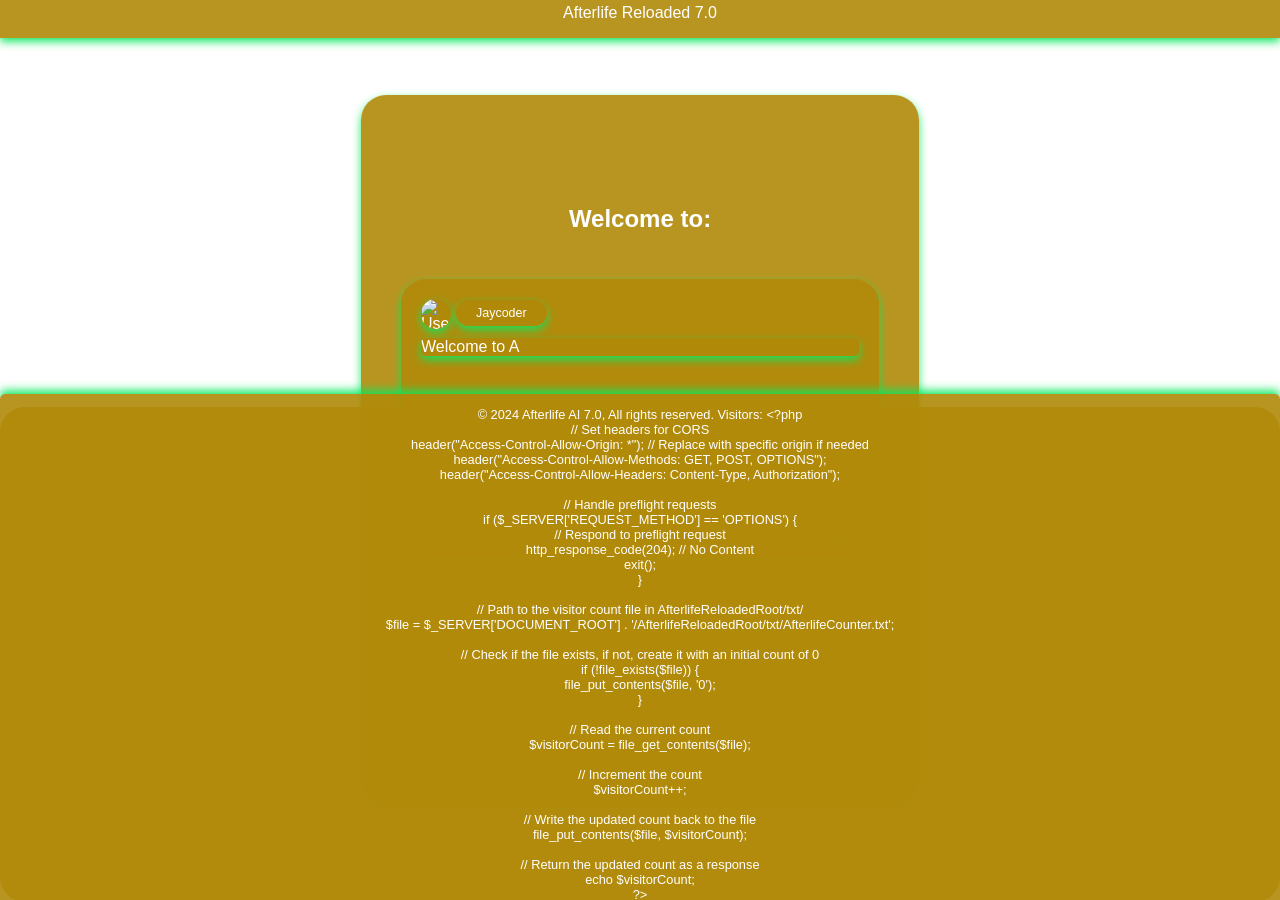
==== index.html @ 5019d1d9 "Rename Index.html to index.html" ====
<!DOCTYPE html>
<html lang="en">
<head>
    <meta charset="UTF-8">
    <meta name="viewport" content="width=device-width, initial-scale=0.53">
    <title>Afterlife Reloaded 7.0</title>
    <!-- Css Themes -->
    <link rel="stylesheet" href="AfterlifeReloadedRoot/css/AfterlifeReloadedLogin.css">
    <link rel="stylesheet" href="AfterlifeReloadedRoot/css/AfterlifeReloadedOtherDesigns.css">    
    <link rel="stylesheet" href="AfterlifeReloadedRoot/css/AfterlifeReloadedLoginRGB.css">
	<!-- Js Scripts-->
    <script src="AfterlifeReloadedRoot/js/AfterlifeStopDebugging.js" defer></script>
    <script src="AfterlifeReloadedRoot/js/AfterlifeListeners.js" defer></script>
    <script src="AfterlifeReloadedRoot/js/AfterlifeTestlogin.js" defer></script>
    <script src="AfterlifeReloadedRoot/js/AfterlifeTitleTyping.js" defer></script>
    <script src="AfterlifeReloadedRoot/js/AfterlifeJavaResponseVC.js" defer></script> 
    <script src="AfterlifeReloadedRoot/js/AfterlifeReloadedRandomBG.js" defer></script> 
    <script src="AfterlifeReloadedRoot/js/AfterlifeReloadedCTD.js" defer></script>
    <script src="AfterlifeReloadedRoot/js/AfterlifeReloadedRD.js" defer></script>
    <script src="AfterlifeReloadedRoot/js/AfterlifeReloadedTMFTD.js" defer></script>
    <script src="AfterlifeReloadedRoot/js/AfterlifeReloadedHudBGColor.js" defer></script>   
	<script src="AfterlifeReloadedRoot/js/AfterlifeReloadedRGBSelector.js" defer></script>
</head>
<body>
<div id="TopBar" class="TopBar">
    <p>Afterlife Reloaded 7.0</p>
</div>

<form id="test-login-form">
    <h1 id="title-text" style="margin-top: 70px;min-height: 1em;display: inline-block;">Welcome to Afterlife Reloaded 7.0</h1>
    <hr>
    <div id="info-panel" class="info-panel">
        <img src="https://www.afterlifereloaded.com/AfterlifeReloadedRoot/Images/Jaycoder.png" alt="User Image" id="user-image">
        <p id="AIName">Jaycoder</p>    
        <p id="message-text">Welcome to Afterlife Reloaded,<br>This is an AI, that can program, generate user responses</p>
        <button id="openColorPicker"></button>
        <div id="rgbaPicker">
            <input type="range" id="r" min="0" max="255" class="slider red"><br>
            <input type="range" id="g" min="0" max="255" class="slider green"><br>
            <input type="range" id="b" min="0" max="255" class="slider blue"><br>
            <input type="range" id="a" min="0" max="1" step="0.01" class="slider alpha"><br>
        </div>       
        <p id="date-time"></p>
    </div>
    <hr>
    <input type="text" id="test-username" required placeholder="... AfterlifeUser">
    <input type="password" id="test-password" required placeholder="•••••••••••••••••••••••••••">
    <button id="login-test-button">Login</button>
	<!-- OTP Input Field -->
	<!-- QR Code Container -->
	<div id="qr-code-container">
		<img id="qr-code-img" src="" alt="QR Code" style="max-width: 150px; max-height: 150px; display: none;" />
	</div>
    <hr>
    <div id="countdown" style="margin-top: 20px; font-size: 1.5rem; text-align: center;"></div>
</form>
<footer id="footerHud">
    <div id="footerText" class="footer-text">
        <p>&copy; 2024 <a href="https://afterlifereloaded.com/AfterlifeAbout.html" target="_blank" rel="noopener noreferrer" class="glow">Afterlife AI 7.0</a>, All rights reserved. Visitors: <span id="visit-counter">0</span></p>
    </div>
</footer>
</body>
</html>
---- AfterlifeReloadedRoot/css/AfterlifeReloadedLogin.css ----
body {
background-image: url('https://afterlifereloaded.com/AfterlifeReloadedRoot/Images/d4GU8hB.gif');
    background-size: cover;
    background-position: center;
    color: white;
    font-family: Arial, sans-serif;
    display: flex;
    flex-direction: column;
    justify-content: center;
    align-items: center;
    height: 100vh;
    margin: 0;
    text-align: center;
}

h1 {
    font-size: 1.5rem;
    margin-bottom: 20px;
    white-space: nowrap;
    /*overflow: hidden;*/
    /*border-right: 3px solid;*/
    width: fit-content;
    height: 3.5rem;
    /*animation: blink-caret 0.25s step-end infinite;*/
	min-height: 1em; /* Ensures space remains even when empty */
    display: inline-block; /* Helps maintain width */
}

@keyframes blink-caret {
    from { border-color: rgba(255, 255, 255, 0.75); }
    to { border-color: transparent; }
}

form {
    display: flex;
    flex-direction: column;
    align-items: center;
    gap: 15px;
    
    background-color: rgba(80, 120, 250, 0.9);
    backdrop-filter: blur(10px);

    padding: 40px; /* Unified padding */
	paddingTop: 40px;  // More space inside
    paddingBottom: 40px;  
    border-radius: 10px;
    box-shadow: 0 0 10px rgba(255, 255, 255, 0.8);

    position: relative;
    margin: 200px auto; /* Adds scrolling space above and below */
    text-align: center;

    height: auto;
    width: fit-content;
    max-width: 700px;
    min-height: 70%;
    overflow-y: auto; /* Allow scrolling within form if needed */
}

/* Media query for smaller screens */
@media (max-width: 600px) {
    #test-login-form {
        width: 95%;
        padding: 15px;
        margin: 100px auto; /* Adjust spacing for small screens */
    }
}

#test-username, #test-password {
    background-color: rgba(80, 120, 250, 0.9); /* Set the background color here */
    border: none;
    border-radius: 25px;
    width: 300px;
    color: white;
    font-size: 1.2rem;
    outline: none;
    box-shadow: 0 0 10px rgba(255, 255, 255, 0.8);
    padding: 10px;
}

#test-username:hover, #test-password:hover {
   background-color: rgba(5, 5, 5, 0.7); /* Makes placeholder text visible */
   color: white;   
}

#test-username::placeholder, #test-password::placeholder {
    color: rgba(255, 255, 255, 0.7); /* Makes placeholder text visible */
}

button {
    background-color: rgba(80, 120, 250, 0.9);
    color: white;
    border: none;
    padding: 10px 20px;
    font-size: 1.2rem;
    cursor: pointer;
    border-radius: 25px;
    transition: background-color 0.3s ease, box-shadow 0.3s ease;
    box-shadow: 0 0 5px rgba(255, 255, 255, 0.7), 0 0 15px rgba(255, 255, 255, 0.5);
}

button:hover {
    background-color: rgba(5, 5, 5, 0.5);
}

footer {
    position: absolute;
    bottom: 10px;
    font-size: 0.8rem;
    color: rgba(255, 255, 255, 0.7);
}
.footer-text a {
    color: #ffffff; /* Text color */
    text-decoration: none; /* Remove underline */
    transition: ease; /* Smooth transition */
    position: relative; /* Required for pseudo-element positioning */
}

.footer-text a.glow::after {
    content: '';
    position: absolute;
    top: 0;
    left: 0;
    right: 0;
    bottom: 0;
    background: rgba(255, 255, 0, 0.5); /* Glow color */
    filter: blur(10px); /* Blur effect */
    opacity: 0; /* Start with invisible glow */
    transition: opacity 0.3s; /* Smooth transition */
    z-index: -1; /* Place it behind the text */
}

.footer-text a.glow:hover::after {
    opacity: 1; /* Show glow on hover */
}
---- AfterlifeReloadedRoot/css/AfterlifeReloadedOtherDesigns.css ----
body {
    scrollbar-width: thin; /* for Firefox */
    scrollbar-color: transparent transparent; /* for Firefox */
}

/* Hide scrollbars but keep them functional */
::-webkit-scrollbar {
    width: 0px; /* Width of the scrollbar */
    height: 0px; /* Height of the scrollbar */
}
.TopBar {
    background-color: rgba(80, 120, 250, 0.9);
    position: fixed; /* Fixed position */
    top: -21px; /* Adjust if needed */
    width: 100%; /* Full width */
    z-index: 1000; /* Ensure it stays above other content */
    color: white; /* Optional: text color */
    text-align: center; /* Optional: center the text */
    box-shadow: 0 0 6px rgba(255, 255, 255, 0.8);
    padding-top: 0px; /* Adjust padding if needed */
    padding-bottom: 0px;
    font-size: 1.0em;
}

/* Target child <p> elements inside .TopBar */
.TopBar p {
    margin-top: 25px; /* Move the <p> elements down by 20px */
}
footer {
    background-color: rgba(80, 120, 250, 0.9);
    color: white;
    text-align: center;
    position: fixed; /* Fixed position */
    width: 100%;
    box-shadow: 0 -4px 6px rgba(255, 255, 255, 0.5);
    bottom: -39px;
} 
.footer-text p {
    margin-bottom: 37px;
}
hr {
    width: 100%; /* Adjust width to fit content or a percentage of its parent */
    border: none;
    height: 1px;
    background-color: rgba(255, 255, 255, 0.2);
    margin: auto; /* Center the hr */
}
.info-panel {
    background-color: rgba(80, 120, 250, 0.9); /* Set background color */
    padding: 20px; /* Add padding inside the panel */
    border-radius: 10px; /* Rounded corners */
    box-shadow: 0 4px 10px rgba(0, 0, 0, 0.3); /* Shadow for the panel */
    text-align: left; /* Center the content */
    max-width: 450px; /* Adjust width */
    box-shadow: 0 0px 6px rgba(255, 255, 255, 0.5);
}    
#user-image {
    width: 30px;
    height: 30px;
    border-radius: 50%; /* Makes the image round */
    display: block;
    margin-bottom: 15px; /* Add some space below the image */
    margin-right: 408px;
    box-shadow: 0 0 6px rgba(255, 255, 255, 0.5);        
}

/* Style for the <p> element */
#message-text {
    font-size: 1.0rem; /* Adjust font size */
    color: #ffffff; /* Text color */
    font-family: 'Arial', sans-serif; /* Change font style */
    white-space: nowrap; /* Prevent text from wrapping */
    overflow: hidden; /* Hide overflow text */
    width: 100%; /* Full width */
    display: inline-block; /* To keep it inline */
    
    /* Positioning adjustments */
    position: relative; /* Make this element movable using top/left/right/bottom */
    top: -80px; /* Move the element 100px upwards */
}   
#AIName {
    background-color: rgba(80, 120, 250, 0.9);
    border-radius: 25px; /* Rounded corners */
    font-size: 0.78rem; /* Adjust font size */
    text-align: center; /* Center the text */
    color: #ffffff; /* Text color */
    margin-bottom: 20px; /* Space below the text */
    padding: 6px 20px; /* Padding to create a box-like appearance */
    font-family: 'Arial', sans-serif; /* Optional: change font style */
    display: inline-block; /* Make the element take up only as much width as needed */
    box-shadow: 0 0px 6px rgba(255, 255, 255, 0.5); /* Optional: add a shadow for more emphasis */
    
    /* Positioning adjustments */
    position: relative; /* Make this element movable using top/left/right/bottom */
    top: -56px; /* Move the element 100px upwards */
    left: 35px; /* Adjust left/right positioning as needed (e.g., keep it centered) */
}

#date-time {
    font-size: 0.8rem; /* Adjust font size */
    text-align: left; /* Center the text */
    color: #ffffff; /* Optional: text color */
    font-family: 'Arial', sans-serif; /* Optional: change font style */
}
---- AfterlifeReloadedRoot/css/AfterlifeReloadedLoginRGB.css ----
#rgbaPicker {
    display: none;
    padding: 5px;
    background-color: '${baseColor}'
    border: none;
    width: 180px;
    margin-top: 5px;
    border-radius: 5px;
    box-shadow: 0px 4px 8px rgba(0, 0, 0, 0.6);
    position: relative;
    left: 250px;
    bottom: -40px;            
}

.slider {
    width: 100%;
    margin: 2px 0;
    height: 20px;
    cursor: pointer;
    border-radius: 50px;
    appearance: none;
    border: none;
    outline: none;
    box-shadow: 0px 4px 8px rgba(0, 0, 0, 0.6);            
}

.slider.red { background: linear-gradient(to right, #000, #f00); }
.slider.green { background: linear-gradient(to right, #000, #0f0); }
.slider.blue { background: linear-gradient(to right, #000, #00f); }
.slider.alpha { background: linear-gradient(to right, rgba(0, 0, 0, 0), rgba(0, 0, 0, 1)); }

#openColorPicker {
    width: 40px; /* Increased width */
    height: 40px; /* Increased height */
    border: none;
    border-radius: 50px; /* Ensures circular shape */
    cursor: pointer;
    box-shadow: 0px 4px 8px rgba(0, 0, 0, 0.9);
    position: relative;
    left: 400px;
    bottom: -40px;
}

#openColorPicker:hover {
    filter: brightness(0.9);
}
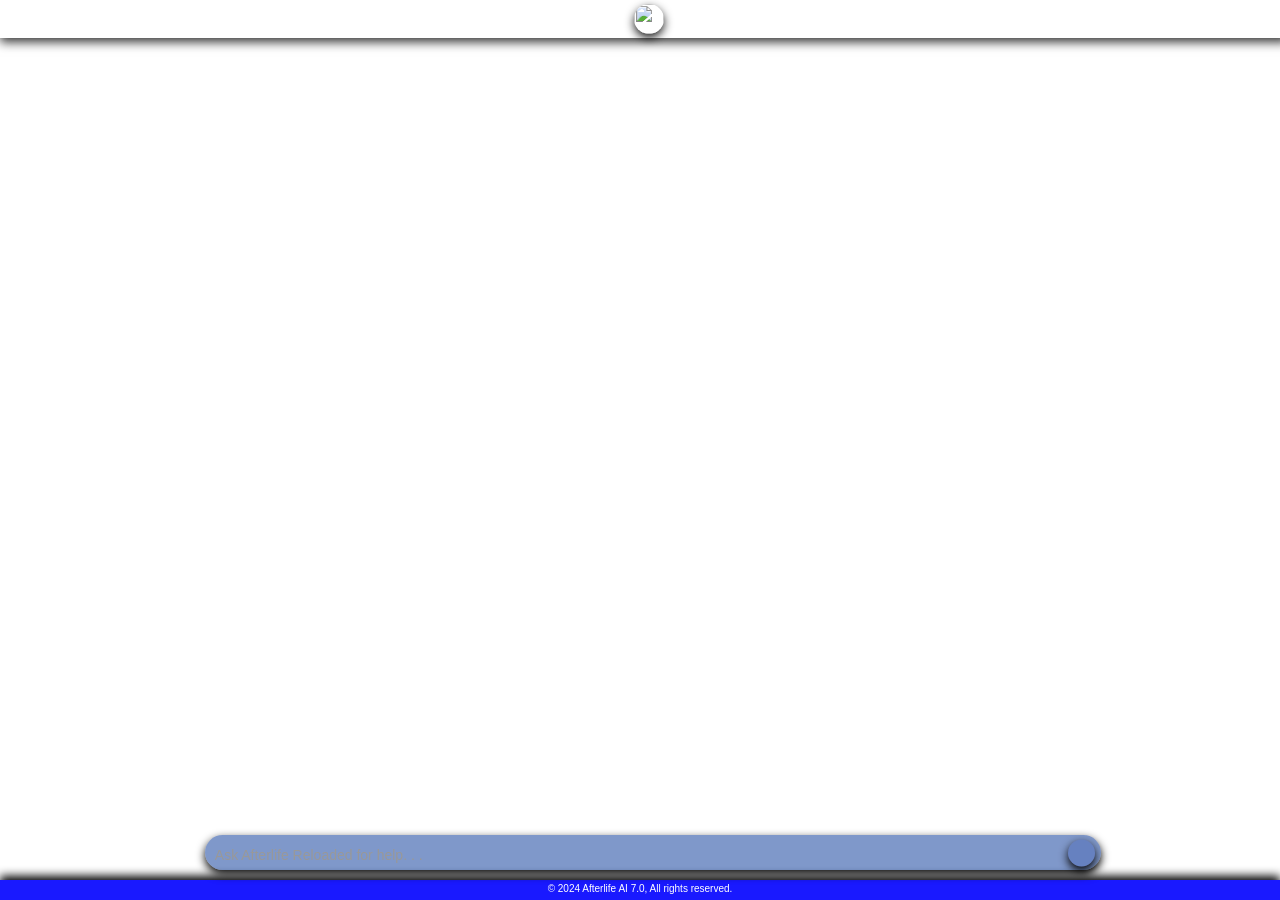
==== commit 2e6652ca: "Rename index0.html to index.html" ====
--- a/index.html
+++ b/index.html
@@ -1,63 +1,799 @@
-<!DOCTYPE html>
-<html lang="en">
-<head>
-    <meta charset="UTF-8">
-    <meta name="viewport" content="width=device-width, initial-scale=0.53">
-    <title>Afterlife Reloaded 7.0</title>
-    <!-- Css Themes -->
-    <link rel="stylesheet" href="AfterlifeReloadedRoot/css/AfterlifeReloadedLogin.css">
-    <link rel="stylesheet" href="AfterlifeReloadedRoot/css/AfterlifeReloadedOtherDesigns.css">    
-    <link rel="stylesheet" href="AfterlifeReloadedRoot/css/AfterlifeReloadedLoginRGB.css">
-	<!-- Js Scripts-->
-    <script src="AfterlifeReloadedRoot/js/AfterlifeStopDebugging.js" defer></script>
-    <script src="AfterlifeReloadedRoot/js/AfterlifeListeners.js" defer></script>
-    <script src="AfterlifeReloadedRoot/js/AfterlifeTestlogin.js" defer></script>
-    <script src="AfterlifeReloadedRoot/js/AfterlifeTitleTyping.js" defer></script>
-    <script src="AfterlifeReloadedRoot/js/AfterlifeJavaResponseVC.js" defer></script> 
-    <script src="AfterlifeReloadedRoot/js/AfterlifeReloadedRandomBG.js" defer></script> 
-    <script src="AfterlifeReloadedRoot/js/AfterlifeReloadedCTD.js" defer></script>
-    <script src="AfterlifeReloadedRoot/js/AfterlifeReloadedRD.js" defer></script>
-    <script src="AfterlifeReloadedRoot/js/AfterlifeReloadedTMFTD.js" defer></script>
-    <script src="AfterlifeReloadedRoot/js/AfterlifeReloadedHudBGColor.js" defer></script>   
-	<script src="AfterlifeReloadedRoot/js/AfterlifeReloadedRGBSelector.js" defer></script>
-</head>
-<body>
-<div id="TopBar" class="TopBar">
-    <p>Afterlife Reloaded 7.0</p>
-</div>
-
-<form id="test-login-form">
-    <h1 id="title-text" style="margin-top: 70px;min-height: 1em;display: inline-block;">Welcome to Afterlife Reloaded 7.0</h1>
-    <hr>
-    <div id="info-panel" class="info-panel">
-        <img src="https://www.afterlifereloaded.com/AfterlifeReloadedRoot/Images/Jaycoder.png" alt="User Image" id="user-image">
-        <p id="AIName">Jaycoder</p>    
-        <p id="message-text">Welcome to Afterlife Reloaded,<br>This is an AI, that can program, generate user responses</p>
-        <button id="openColorPicker"></button>
-        <div id="rgbaPicker">
-            <input type="range" id="r" min="0" max="255" class="slider red"><br>
-            <input type="range" id="g" min="0" max="255" class="slider green"><br>
-            <input type="range" id="b" min="0" max="255" class="slider blue"><br>
-            <input type="range" id="a" min="0" max="1" step="0.01" class="slider alpha"><br>
-        </div>       
-        <p id="date-time"></p>
-    </div>
-    <hr>
-    <input type="text" id="test-username" required placeholder="... AfterlifeUser">
-    <input type="password" id="test-password" required placeholder="•••••••••••••••••••••••••••">
-    <button id="login-test-button">Login</button>
-	<!-- OTP Input Field -->
-	<!-- QR Code Container -->
-	<div id="qr-code-container">
-		<img id="qr-code-img" src="" alt="QR Code" style="max-width: 150px; max-height: 150px; display: none;" />
-	</div>
-    <hr>
-    <div id="countdown" style="margin-top: 20px; font-size: 1.5rem; text-align: center;"></div>
-</form>
-<footer id="footerHud">
-    <div id="footerText" class="footer-text">
-        <p>&copy; 2024 <a href="https://afterlifereloaded.com/AfterlifeAbout.html" target="_blank" rel="noopener noreferrer" class="glow">Afterlife AI 7.0</a>, All rights reserved. Visitors: <span id="visit-counter">0</span></p>
-    </div>
-</footer>
-</body>
-</html>
+<!-- AfterlifeAI.html -->
+<html lang="en">
+<head>
+    <meta charset="UTF-8">
+    <meta name="viewport" content="width=device-width, initial-scale=0.53">
+    <meta http-equiv="X-UA-Compatible" content="ie=edge">
+    <meta name="description" content="Afterlife v7.0">
+    <meta name="author" content="Jaycoder">
+    <title>Afterlife Reloaded AI 7.0</title>
+	<!-- Css Themes -->
+	<link rel="stylesheet" href="AfterlifeReloadedRoot/css/AfterlifeReloadedGeneral.css"> 
+	<link rel="stylesheet" href="AfterlifeReloadedRoot/css/AfterlifeReloadedGeneral00.css"> 
+	<link rel="stylesheet" href="AfterlifeReloadedRoot/css/AfterlifeReloadedGeneral01.css">	
+	<link rel="stylesheet" href="AfterlifeReloadedRoot/css/AfterlifeReloadedSettingMenu.css">
+	<!-- Js Scripts -->	
+	<script src="https://afterlifereloaded.com/AfterlifeReloadedRoot/js/AfterlifeReloadedGeneralGS.js" defer></script>
+	<script src="https://afterlifereloaded.com/AfterlifeReloadedRoot/js/AfterlifeReloadedSendMessage.js" defer></script>
+	<script src="https://afterlifereloaded.com/AfterlifeReloadedRoot/js/AfterlifeReloadedUserMessageBubble.js" defer></script>
+	<script src="https://afterlifereloaded.com/AfterlifeReloadedRoot/js/AfterlifeReloadedAIMessageBubble.js" defer></script>
+	<script src="https://afterlifereloaded.com/AfterlifeReloadedRoot/js/afterlife_reloaded_chat_tracker.js" defer></script>	
+	<script src="https://afterlifereloaded.com/AfterlifeReloadedRoot/js/ApplyPersonalAIDesign.js" defer></script>
+	<style>
+	/* Navbar Style Top Barr */
+	.code-navbar {
+		display: flex;
+		justify-content: space-between;
+		align-items: center;
+		background-color: #333;
+		color: white;
+		padding: 3px 12px;
+		font-size: 14px;
+		font-weight: bold;
+		margin-left: -9px;
+		margin-top: -9px;
+		min-width: 193px;
+		position: absolute;
+		width: inherit;
+		max-width: inherit;
+		border-radius: 25px;
+		box-shadow: 0px 4px 10px rgba(0,0,120,1);
+	}
+	
+	/* Hide scrollbar but keep it functional */
+	.code-navbar::-webkit-scrollbar {
+		width: 0px; /* Hides the scrollbar */
+		background: transparent; /* Ensure background is transparent */
+	}
+	
+	.code-navbar::-webkit-scrollbar-thumb {
+		background: transparent; /* Ensure thumb is also invisible */
+	}
+	
+	.code-navbar:empty:before {
+		content: attr(placeholder);
+		color: #999;
+	}
+	
+	/* Language Label */
+	.code-lang {
+		font-family: 'Courier New', monospace;
+	}
+	
+	/* Copy Button */
+	.copy-btn {
+		background: rgba(0,0,0,1);
+		color: white;
+		border: none;
+		padding: 4px 8px;
+		border-radius: 4px;
+		cursor: pointer;
+		font-size: 12px;
+		box-shadow: 0px 4px 10px rgba(0,0,0,1);
+		border-radius: 25px;
+	}
+	
+	.copy-btn:hover {
+		background: #777;
+	}	
+	</style>	
+</head>
+
+<body>
+    <div class="navbar">
+        <h1 id="navbar-title"></h1>
+        <img src="https://iili.io/d4GU8hB.gif" alt="Image" />
+    </div>
+    <main>
+	<div id="chatPanel" class="scrollable-panel">
+	<footer class="footer">
+		<p style="margin-top: 3px;Font-Size: 10px;z-index: 0;">© 2024 Afterlife AI 7.0, All rights reserved.</p>
+	</footer>
+	<div class="user-input">
+		<div id="userInput" class="rich-textbox" contenteditable="true" placeholder="Ask Afterlife Reloaded for help. . ."></div>
+		<button class="settings-btn" id="settingsbtn" onclick="openHUD()">&nbsp;</button>
+		<button class="toggleScroll" id="toggleScroll">&nbsp;</button>
+	</div>
+
+	<!-- HUD Overlay -->
+	<div class="hud-overlay" id="hud">
+		<div class="hud-panel">
+			<button class="close-btn" onclick="closeHUD()">&nbsp;</button>
+	
+			<h3>AI Response Settings!</h3>
+			
+			<!-- Tabs -->
+			<div class="tabs">
+				<button class="tab active" onclick="switchTab(event, 'tab1')">AI Responses</button>
+				<button class="tab" onclick="switchTab(event, 'tab2')">AI Model</button>
+				<button class="tab" onclick="switchTab(event, 'tab3')">Appearance</button>
+				<button class="tab" onclick="switchTab(event, 'tab4')">Sound</button>
+				<button class="tab" onclick="switchTab(event, 'tab5')">Membership</button>
+			</div>
+	
+			<!-- Tab Content -->
+			<div id="tab1" class="tab-content active">
+				<div class="switch-container">
+					<label for="narrateSwitch">Narrate:</label>
+					<label class="switch"><input type="checkbox" id="narrateSwitch"><span class="slider"></span></label>
+				</div>
+				<div class="switch-container">
+					<label for="reasonSwitch">Reason:</label>
+					<label class="switch"><input type="checkbox" id="reasonSwitch"><span class="slider"></span></label>
+				</div>
+				<div class="switch-container">
+					<label for="detailSwitch">Detail:</label>
+					<label class="switch"><input type="checkbox" id="detailSwitch"><span class="slider"></span></label>
+				</div>
+				<div class="switch-container">
+					<label for="explainSwitch">Explain:</label>
+					<label class="switch"><input type="checkbox" id="explainSwitch"><span class="slider"></span></label>
+				</div>
+			</div>
+	
+			<div id="tab2" class="tab-content">
+				<h3>AI Model Settings</h3>
+			
+				<!-- AI Variable Replacement -->
+				<div class="settings-group">
+					<label>AI Variable Replacement:</label>
+					<ul id="variable-replacement-list"></ul>
+					<input type="text" id="variable-option1" placeholder="Replace this">
+					<input type="text" id="variable-option2" placeholder="With this">
+					<button id="add-variable-replacement">Add</button>
+					<label>
+						<input type="checkbox" id="enable-variable-replacement"> Enable
+					</label>
+				</div>
+			
+				<!-- Local Natural Language -->
+				<div class="settings-group">
+					<label>Local Natural Language:</label>
+					<input type="checkbox" id="local-natural-lang">
+				</div>
+			
+				<!-- Public Natural Language -->
+				<div class="settings-group">
+					<label>Public Natural Language:</label>
+					<input type="checkbox" id="public-natural-lang" checked>
+				</div>
+			
+				<!-- Edit Natural Language -->
+				<button id="edit-natural-lang">Edit Natural Language</button>
+			
+				<!-- Change Model Dropdown -->
+				<div class="settings-group">
+					<label for="change-model">Change Model:</label>
+					<select id="change-model">
+						<option value="gpt-4">GPT-4</option>
+						<option value="gpt-3.5">GPT-3.5</option>
+						<option value="custom-model">Custom Model</option>
+					</select>
+				</div>
+			
+				<!-- Set Simulated Text Speed -->
+				<div class="settings-group">
+					<label for="simulated-speed">Set Simulated Speed: <span id="speed-value">40</span></label>
+					<input type="range" id="simulated-speed" min="0" max="80" step="0.1" value="40">
+				</div>
+			
+				<!-- Set Token Amount Just testing stuff.. -->
+				<div class="settings-group">
+					<label for="token-amount">Token Amount:</label>
+					<input type="text" id="token-amount" placeholder="Enter token amount">
+					<button id="set-token-amount">Set Token Amount</button>
+				</div>
+			
+				<!-- Custom Rules -->
+				<div class="settings-group">
+					<label>Custom Rules:</label>
+					<ul id="custom-rules-list"></ul>
+					<input type="text" id="custom-rule-input" placeholder="Enter rule">
+					<button id="add-custom-rule">Add</button>
+				</div>
+			</div>
+	
+			<div id="tab3" class="tab-content">
+				<h3>Appearance Settings</h3>
+			
+				<!-- AI Background + Preview -->
+				<div class="settings-group">
+					<label for="ai-background-input">AI Background URL:</label>
+					<input type="text" id="ai-background-input" placeholder="Enter image URL">
+					<button id="set-ai-background">Set Background</button>
+					<img id="ai-background-preview" class="preview-image" alt="AI Background Preview">
+				</div>
+			
+				<!-- AI User Image + Preview -->
+				<div class="settings-group">
+					<label for="ai-user-image-input">AI User Image URL:</label>
+					<input type="text" id="ai-user-image-input" placeholder="Enter image URL">
+					<button id="set-ai-user-image">Set Image</button>
+					<img id="ai-user-image-preview" class="preview-image" alt="AI User Image Preview">
+				</div>
+			
+				<!-- AI Name -->
+				<div class="settings-group">
+					<label for="ai-name-input">AI Name:</label>
+					<input type="text" id="ai-name-input" placeholder="TestName">
+					<button id="set-ai-name">Set Name</button>
+				</div>
+			
+				<!-- Font Scale Slider -->
+				<div class="settings-group">
+					<label for="font-scale">Font Scale:</label>
+					<input type="range" id="font-scale" min="0.5" max="2" step="0.1" value="1">
+				</div>
+			
+				<!-- Website Zoom Slider -->
+				<div class="settings-group">
+					<label for="website-zoom">Website Zoom:</label>
+					<input type="range" id="website-zoom" min="50" max="200" step="10" value="100">
+				</div>
+			
+				<!-- Background HUD RGB Selector -->
+				<div class="settings-group">
+					<label for="background-hud-color">Background HUD Color:</label>
+					<input type="color" id="background-hud-color">
+				</div>
+			
+				<!-- Glow Color RGB Selector -->
+				<div class="settings-group">
+					<label for="glow-color">Glow Color:</label>
+					<input type="color" id="glow-color">
+				</div>
+			
+				<!-- Other Settings -->
+				<button id="other-settings">Other Settings (Coming Soon)</button>
+			</div>
+	
+			<div id="tab4" class="tab-content">
+				<h3>Sound Settings</h3>
+			
+				<!-- AI Notify Sound -->
+				<div class="settings-group">
+					<label for="notify-sound">AI Notify Sound:</label>
+					<input type="checkbox" id="notify-sound">
+				</div>
+			
+				<!-- AI Voice -->
+				<div class="settings-group">
+					<label for="ai-voice">AI Voice:</label>
+					<input type="checkbox" id="ai-voice">
+				</div>
+			
+				<!-- AI Text to Speech -->
+				<div class="settings-group">
+					<label for="text-to-speech">AI Text to Speech:</label>
+					<input type="checkbox" id="text-to-speech">
+				</div>
+			
+				<!-- AI Speech to Text -->
+				<div class="settings-group">
+					<label for="speech-to-text">AI Speech to Text:</label>
+					<input type="checkbox" id="speech-to-text">
+				</div>
+			</div>
+	
+			<div id="tab5" class="tab-content">
+				<h3>Membership Settings</h3>
+				<p>Possibly add a payment system?</p>
+			
+				<div class="membership-container">
+					<div class="membership-box">
+						<h4>Normal (Free)</h4>
+						<ul class="horizontal-list">
+							<li>Limited access to OpenAI/Afterlife AI models</li>
+							<li>Can edit AI</li>
+							<li>No special clan tags or admin features</li>
+							<li>Can use AI Variable Replacement</li>
+							<li>Cannot edit Natural Language</li>
+							<li>Limited to Public Natural Language</li>
+						</ul>
+						<button class="membership-button" onclick="upgradeToVIP()">Upgrade to VIP</button>
+					</div>
+			
+					<div class="membership-box">
+						<h4>VIP ($25)</h4>
+						<ul class="horizontal-list">
+							<li>Access to newer, early AI models of OpenAI/AfterlifeReloaded</li>
+							<li>Can fully edit AI</li>
+							<li>Has special clan tags/banners</li>
+							<li>Can add APIs to AI for personal use</li>
+							<li>Possible offline access</li>
+							<li>Some admin features</li>
+							<li>Has AI Variable Replacement</li>
+							<li>Can edit Natural Language</li>
+							<li>Not limited to Public Natural Language</li>
+						</ul>
+						<button class="membership-button" onclick="manageVIP()">Manage VIP</button>
+					</div>
+			
+					<div class="membership-box">
+						<h4>Admin (N/A)</h4>
+						<ul class="horizontal-list">
+							<li>Access to all early AI models of OpenAI/AfterlifeReloaded</li>
+							<li>Can fully edit AI</li>
+							<li>Can send admin emails</li>
+							<li>Has special clan tags/banners</li>
+							<li>Can add APIs to public AI and personal AI</li>
+							<li>Access to AI source if needed</li>
+							<li>Power to ban users or grant access</li>
+						</ul>
+						<button class="membership-button" onclick="manageAdmin()">Admin Panel</button>
+					</div>
+			
+					<div class="membership-box">
+						<h4>Developer (N/A)</h4>
+						<ul class="horizontal-list">
+							<li>All Admin privileges</li>
+							<li>Full unrestricted access to all AI models</li>
+							<li>Ability to modify AI system logic and infrastructure</li>
+							<li>Can deploy, update, and optimize AI models</li>
+							<li>Has full API integration control</li>
+							<li>Can manage database structures related to AI</li>
+							<li>Access to debugging tools and internal logs</li>
+							<li>Can approve or modify AI-generated rules</li>
+							<li>Direct access to AI framework for experimental features</li>
+						</ul>
+						<button class="membership-button" onclick="developerPanel()">Developer Console</button>
+					</div>
+				</div>
+			</div>
+		</div>
+	</div>
+	<script>
+	document.addEventListener("DOMContentLoaded", function() {
+		fetch("AfterlifeReloadedRoot/php/PushAfterlifeReloadedUpdate.php") // Replace with the actual path to your PHP script
+			.then(response => response.text())
+			.then(data => console.log("Sync Completed:", data))
+			.catch(error => console.error("Sync Error:", error));
+	});
+	</script>	
+	<script>
+		function openHUD() {
+			document.getElementById('hud').style.display = 'flex';
+		}
+	
+		function closeHUD() {
+			document.getElementById('hud').style.display = 'none';
+		}
+	
+		function switchTab(event, tabId) {
+			document.querySelectorAll(".tab").forEach(tab => tab.classList.remove("active"));
+			event.target.classList.add("active");
+			document.querySelectorAll(".tab-content").forEach(tab => tab.classList.remove("active"));
+			document.getElementById(tabId).classList.add("active");
+		}
+	</script>
+	<script>
+		document.getElementById('set-ai-background').addEventListener('click', function () {
+			const url = document.getElementById('ai-background-input').value;
+			document.getElementById('ai-background-preview').src = url;
+		});
+	
+		document.getElementById('set-ai-user-image').addEventListener('click', function () {
+			const url = document.getElementById('ai-user-image-input').value;
+			document.getElementById('ai-user-image-preview').src = url;
+		});
+	
+		document.getElementById('set-ai-name').addEventListener('click', function () {
+			const name = document.getElementById('ai-name-input').value;
+			console.log("AI Name Set To:", name);
+		});
+	
+		document.getElementById('other-settings').addEventListener('click', function () {
+			console.log("Still updating and adding more options...");
+		});
+	</script>
+	<script>
+		// AI Variable Replacement Logic
+		document.getElementById('add-variable-replacement').addEventListener('click', function () {
+			const opt1 = document.getElementById('variable-option1').value;
+			const opt2 = document.getElementById('variable-option2').value;
+			if (opt1 && opt2) {
+				const listItem = document.createElement('li');
+				listItem.innerHTML = `${opt1} → ${opt2} <button onclick="this.parentElement.remove()">Delete</button>`;
+				document.getElementById('variable-replacement-list').appendChild(listItem);
+			}
+		});
+	
+		// Update Simulated Speed Value
+		document.getElementById('simulated-speed').addEventListener('input', function () {
+			document.getElementById('speed-value').textContent = this.value;
+		});
+	
+		// Set Token Amount Logic
+		document.getElementById('set-token-amount').addEventListener('click', function () {
+			const tokenAmount = document.getElementById('token-amount').value;
+			console.log("Token Amount Set To:", tokenAmount);
+		});
+	
+		// Custom Rules Logic
+		document.getElementById('add-custom-rule').addEventListener('click', function () {
+			const rule = document.getElementById('custom-rule-input').value;
+			if (rule) {
+				const listItem = document.createElement('li');
+				listItem.innerHTML = `${rule} <button onclick="this.parentElement.remove()">Delete</button>`;
+				document.getElementById('custom-rules-list').appendChild(listItem);
+			}
+		});
+	
+		// Edit Natural Language Logic
+		document.getElementById('edit-natural-lang').addEventListener('click', function () {
+			console.log("Editing Natural Language...");
+		});
+	</script>
+	<script>
+		// Event Listeners for toggles
+		document.getElementById('notify-sound').addEventListener('change', function () {
+			console.log("AI Notify Sound:", this.checked ? "Enabled" : "Disabled");
+		});
+	
+		document.getElementById('ai-voice').addEventListener('change', function () {
+			console.log("AI Voice:", this.checked ? "Enabled" : "Disabled");
+		});
+	
+		document.getElementById('text-to-speech').addEventListener('change', function () {
+			console.log("AI Text to Speech:", this.checked ? "Enabled" : "Disabled");
+		});
+	
+		document.getElementById('speech-to-text').addEventListener('change', function () {
+			console.log("AI Speech to Text:", this.checked ? "Enabled" : "Disabled");
+		});
+	</script>	
+    </main>
+	<script>
+	document.addEventListener("DOMContentLoaded", function () {
+		// Ensure the button exists before attaching the event
+		const button = document.getElementById("sendTestEmailBtn");
+		if (button) {
+			button.addEventListener("click", function () {
+				// Send the request to the PHP script
+				fetch("AfterlifeReloadedRoot/php/AfterlifeReloadedEmail.php")
+					.then(response => response.text())  // Get the response text
+					.then(data => {
+						// Show response on the page
+						document.getElementById("responseMessage").textContent = data;  // Display the success/failure message
+					})
+					.catch(error => {
+						console.error("Error:", error);
+						document.getElementById("responseMessage").textContent = "An error occurred while sending the email.";
+					});
+			});
+		}
+	});
+	</script>
+	<script>
+    function upgradeToVIP() {
+        console.log("Redirecting to VIP upgrade page...");
+    }
+
+    function manageVIP() {
+        console.log("Opening VIP management page...");
+    }
+
+    function manageAdmin() {
+        console.log("Opening Admin Panel...");
+    }
+
+    function developerPanel() {
+        console.log("Opening Developer Console...");
+    }
+	</script>
+	<script>
+	// Highlight function (changing background color and box-shadow)
+	function highlightToggleButton() {
+	const toggleButton = document.getElementById('toggleScroll');
+	const scrollablePanel = document.querySelector('.scrollable-panel');
+	
+		if (!toggleButton) return;
+	
+		toggleButton.addEventListener('click', () => 
+		{
+			scrollablePanel.scrollTop = scrollablePanel.scrollHeight;
+			toggleButton.style.pointerEvents = 'none';
+			toggleButton.style.backgroundColor = 'rgba(50,50,50,0)';
+			toggleButton.style.boxShadow = 'none';
+		});
+	
+		// Change background color and add box-shadow
+		toggleButton.style.backgroundColor = 'rgba(50,50,50,0.9)';
+		toggleButton.style.boxShadow = '0px 4px 10px rgba(0, 0, 0, 1)';
+		toggleButton.style.pointerEvents = 'auto';
+		toggleButton.style.border = 'none';
+		toggleButton.style.outline = 'none';
+		
+		// Reset styles after 10 seconds
+		setTimeout(() => {
+			toggleButton.style.pointerEvents = 'none';
+			toggleButton.style.backgroundColor = 'rgba(50,50,50,0)';
+			toggleButton.style.boxShadow = 'none';
+		}, 10000);
+	}
+	</script>
+	<script>
+document.addEventListener('DOMContentLoaded', () => { 
+    const userBaseRgb = sessionStorage.getItem('baseRgba'); 
+	
+	const alphaValue = 0.98; // Adjust your desired alpha value
+	const rgbaValue = userBaseRgb.replace(/rgba?\(([^,]+),([^,]+),([^,]+)(?:,([^)]+))?\)/, (match, r, g, b, a) => {
+	return `rgba(${r}, ${g}, ${b}, ${alphaValue})`;
+	});	
+	
+    // Create the loading screen
+    const loadingScreen = document.createElement('div');
+    loadingScreen.id = 'loadingScreen';
+    loadingScreen.style.position = 'fixed';
+    loadingScreen.style.top = '0';
+    loadingScreen.style.left = '0';
+    loadingScreen.style.width = '100vw';
+    loadingScreen.style.height = '100vh';
+    loadingScreen.style.backgroundColor = rgbaValue;
+    loadingScreen.style.display = 'flex';
+    loadingScreen.style.flexDirection = 'column';
+    loadingScreen.style.alignItems = 'center';
+    loadingScreen.style.justifyContent = 'center';
+    loadingScreen.style.transition = 'clip-path 1.5s ease-in-out, opacity 1s ease-in-out';
+    loadingScreen.style.clipPath = 'inset(0% 0% 0% 0%)';
+    document.body.appendChild(loadingScreen);
+
+    // Create loader
+    const loader = document.createElement('div');
+    loader.className = 'loader';
+    loader.style.width = '50px';
+    loader.style.height = '50px';
+    loader.style.border = '5px solid rgba(255, 255, 255, 0.2)';
+    loader.style.borderTop = '5px solid white';
+    loader.style.borderRadius = '50%';
+    loader.style.animation = 'spin 1s linear infinite';
+    loader.style.marginBottom = '15px';
+    loadingScreen.appendChild(loader);
+
+    // Create loading text
+    const loadingText = document.createElement('div');
+    loadingText.id = 'loadingText';
+    loadingText.style.color = 'white'
+    loadingText.style.fontSize = '18px';
+    loadingText.style.fontWeight = 'bold';
+    loadingText.style.textTransform = 'uppercase';
+    loadingText.style.letterSpacing = '2px';
+    loadingText.style.textShadow = userBaseRgb;
+    loadingScreen.appendChild(loadingText);
+
+    // Create HUD container
+    const hud = document.createElement('div');
+    hud.className = 'hud';
+    hud.style.position = 'absolute';
+    hud.style.bottom = '10px';
+    hud.style.left = '50%';
+    hud.style.transform = 'translateX(-50%)';
+    hud.style.fontSize = '12px';
+    hud.style.opacity = '0.8';
+    hud.style.textAlign = 'center';
+    hud.style.width = '220px';
+    loadingScreen.appendChild(hud);
+
+    // Create progress container
+    const progressContainer = document.createElement('div');
+    progressContainer.className = 'progress-container';
+    progressContainer.style.display = 'flex';
+    progressContainer.style.alignItems = 'center';
+    progressContainer.style.justifyContent = 'space-between';
+    progressContainer.style.marginTop = '5px';
+    progressContainer.style.marginBottom = '25px';  // Move it up by 25px
+    hud.appendChild(progressContainer);
+
+    // Create progress text
+    const progressText = document.createElement('span');
+    progressText.id = 'progressText';
+    progressText.textContent = '0%';
+    progressText.style.color = 'white';
+    progressContainer.appendChild(progressText);
+
+    // Create progress bar
+    const progressBar = document.createElement('div');
+    progressBar.className = 'progress-bar';
+    progressBar.style.flexGrow = '1';
+    progressBar.style.height = '5px';
+    progressBar.style.background = 'rgba(255, 255, 255, 0.2)';
+    progressBar.style.borderRadius = '5px';
+    progressBar.style.overflow = 'hidden';
+    progressContainer.appendChild(progressBar);
+
+    // Create progress element inside progress bar
+    const progress = document.createElement('div');
+    progress.className = 'progress';
+    progress.style.width = '0%';
+    progress.style.height = '100%';
+    progress.style.background = 'white';
+    progress.style.transition = 'width 0.1s linear';
+    progressBar.appendChild(progress);
+
+    // Create system log container
+    const logContainer = document.createElement('div');
+    logContainer.className = 'system-log';
+    logContainer.style.fontSize = '10px';
+    logContainer.style.opacity = '0.7';
+    logContainer.style.textAlign = 'left';
+    logContainer.style.width = '220px';
+    logContainer.style.height = '10px'; // Adjust height to accommodate more content
+    logContainer.style.overflow = 'auto'; // Enable scrolling
+    logContainer.style.marginTop = '10px';
+    logContainer.style.marginBottom = '25px';  // Move it up by 25px
+    logContainer.style.borderLeft = '2px solid white';
+    logContainer.style.paddingLeft = '5px';
+    logContainer.style.color = 'white';
+    
+    // Hide scrollbar in WebKit browsers
+    logContainer.style.cssText += `
+    ::-webkit-scrollbar {
+        display: none;
+    }
+    `;
+    
+    // For Firefox and IE/Edge
+    logContainer.style.scrollbarWidth = 'none'; // Hide scrollbar for Firefox
+    logContainer.style.msOverflowStyle = 'none'; // Hide scrollbar for IE/Edge
+    
+    hud.appendChild(logContainer);
+
+    // Load session data
+    const userIsLoggedIn = sessionStorage.getItem('isLoggedIn');
+    const userName = sessionStorage.getItem('username');
+    const userRole = sessionStorage.getItem('role');
+    const userClan = sessionStorage.getItem('clantag');
+    const userEmail = sessionStorage.getItem('email');
+    const userAI = sessionStorage.getItem('aiusername');
+    const userImage = sessionStorage.getItem('userProfileImage');
+    const userAIImage = sessionStorage.getItem('aiProfileImage');
+    const userBackgroundImage = sessionStorage.getItem('userBackgroundImage');
+
+    let loadPercentage = 0;
+    const loadingMessages = [
+        "Initializing . . .",
+        "Loading Core . .",
+        "Authenticating . ",
+        "Optimizing . . ",
+        "Finalizing . . ."
+    ];
+
+	const systemLogs = [
+		"Username: " + userName,
+		userIsLoggedIn === "true" ? "User auth: Verified!" : "User auth: UnVerified. . .",
+		"AI Username: " + userAI,
+		"Base RGB: " + userBaseRgb,
+		"Finalizing Boot Sequence..."
+	];
+
+    let messageIndex = 0;
+    let currentMessage = "";
+    let currentCharIndex = 0;
+	let currentLogIndex = 0;
+	let currentCharXIndex = 0;
+	let currentMessageX = "";
+	let isTyping = false; // Flag to check if we're currently typing or backspacing
+	let isBackspacing = false; // Flag to track backspacing	
+
+    function typeLoadingMessage() {
+        if (currentCharIndex < loadingMessages[messageIndex].length) {
+            currentMessage += loadingMessages[messageIndex].charAt(currentCharIndex);
+            loadingText.textContent = currentMessage;
+            currentCharIndex++;
+        } else {
+            if (messageIndex < loadingMessages.length - 1) {
+                messageIndex++;
+                currentMessage = "";
+                currentCharIndex = 0;
+            }
+        }
+    }
+	function typeLogMessage(message, logContainer) {
+		isTyping = true; // Start typing
+	
+		// Clear any existing text before starting new message
+		currentMessageX = "";
+		logContainer.innerHTML = currentMessageX;
+		
+		const typingInterval = setInterval(() => {
+			if (currentCharXIndex < message.length) {
+				currentMessageX += message.charAt(currentCharXIndex);
+				logContainer.innerHTML = currentMessageX;  // Append the typed characters
+				currentCharXIndex++;
+			} else {
+				clearInterval(typingInterval); // Stop typing once the message is complete
+				setTimeout(() => {
+					// Wait before starting backspacing
+					isTyping = false; // No longer typing
+					isBackspacing = true; // Start backspacing
+					backspaceMessage(logContainer);
+				}, 500); // Delay before backspacing
+			}
+		}, 50); // Typing speed
+	}
+	function backspaceMessage(logContainer) {
+		if (isBackspacing) {
+			const backspaceInterval = setInterval(() => {
+				if (currentMessageX.length > 0) {
+					currentMessageX = currentMessageX.slice(0, -1); // Remove one character
+					logContainer.innerHTML = currentMessageX;  // Update the displayed message
+				} else {
+					clearInterval(backspaceInterval); // Stop backspacing when message is cleared
+					isBackspacing = false; // Reset backspacing flag
+					// Move to the next message
+					if (currentLogIndex < systemLogs.length - 1) {
+						currentLogIndex++;
+						currentCharXIndex = 0;  // Reset character index for the next message
+						setTimeout(() => {
+							// Start typing the next message after backspacing completes
+							typeLogMessage(systemLogs[currentLogIndex], logContainer);
+						}, 500);  // Delay before starting the next message
+					}
+				}
+			}, 50); // Backspace speed
+		}
+	}	
+	typeLogMessage(systemLogs[currentLogIndex], logContainer);
+    function updateProgress() {
+        if (loadPercentage < 100) {
+            loadPercentage++;
+            progressText.textContent = loadPercentage + "%";
+            progress.style.width = loadPercentage + "%";
+            if (loadPercentage % 20 === 0) {
+                logContainer.innerHTML += `<div>${systemLogs[Math.floor(loadPercentage / 20) - 1]}</div>`;
+                logContainer.scrollTop = logContainer.scrollHeight; // Scroll to the bottom
+            }
+        } else if (loadPercentage === 100) {
+            // Shrink and fade out once progress reaches 100%
+            clearInterval(dotInterval);
+            clearInterval(progressInterval);
+
+            // Animate log appearance
+            const logElements = document.querySelectorAll(".system-log div");
+            logElements.forEach((el, i) => {
+                el.style.animationDelay = i * 0.5 + "s";
+                el.style.color = 'white';
+            });
+
+            // Shrink and fade out the loading screen
+            setTimeout(() => {
+                loadingScreen.style.clipPath = "inset(50% 50% 50% 50%)";
+                setTimeout(() => {
+                    loadingScreen.style.opacity = "0";
+                    setTimeout(() => loadingScreen.style.display = "none", 500);
+                }, 1500);
+            }, 1000);
+        }
+    }
+
+    // Type out the loading messages (adjusted for smoother typing)
+    const dotInterval = setInterval(typeLoadingMessage, 80); // Reduced interval for smoother typing
+
+    // Update progress bar and log every 100ms
+    const progressInterval = setInterval(updateProgress, 100);
+
+    // Keyframe animation for spinner
+    const style = document.createElement('style');
+    style.innerHTML = `
+        @keyframes spin {
+            0% { transform: rotate(0deg); }
+            100% { transform: rotate(360deg); }
+        }
+
+        @keyframes fadeInUp {
+            from {
+                opacity: 0;
+                transform: translateY(10px);
+            }
+            to {
+                opacity: 1;
+                transform: translateY(0);
+            }
+        }
+    `;
+    document.head.appendChild(style);
+});  
+	
+	</script>		
+</body>
+</html>
--- a/AfterlifeReloadedRoot/css/AfterlifeReloadedGeneral.css
+++ b/AfterlifeReloadedRoot/css/AfterlifeReloadedGeneral.css
@@ -0,0 +1,207 @@
+.panel {
+    padding: 10px;
+    margin: 5px 0;
+    border-radius: 5px;
+    max-width: 80%; /* Max width relative to the container */
+    word-wrap: break-word; /* Ensure long words break nicely */
+}
+.footer {
+	background-color: rgba(0, 0, 255, 0.9);
+	color: white;
+	text-align: center;
+	height: 20px;
+	position: fixed;
+	bottom: 0;
+	left: 0;
+	right: 0;
+	z-index: 0;
+	box-shadow: 0px -4px 10px rgba(0,0,0,1);
+}
+.response-container {
+	display: flex;
+	/*margin: 5px -85px;*/
+	position: relative;
+}
+/* AI Response Container */
+.response-container.ai-response {
+	align-self: flex-start;
+	max-width: 100%;    /* Account for padding */
+}
+/* User Response Container */
+.response-container.user-response {
+	align-self: flex-end;
+	width: auto;                      /* Allow container to scale dynamically */
+	max-width: 100%;    /* Prevent overflow in container */
+	margin-right: 0px;              /* Position 300px from the right */
+	margin-left: auto;                /* Allow width to grow leftwards */
+}	
+/* AI Response Panel */
+.ai-response .panel {
+	background-color: rgba(0,0,255,0.6);
+	padding: 15px;
+	width: auto;                      /* Allow responsive width */
+	height: auto;                     /* Scale height with content */
+	display: inline-flex;
+	flex-direction: column;           /* Stack content vertically */
+	align-items: flex-start;          /* Align content to the left */
+	border-radius: 20px;
+	box-sizing: border-box;
+	overflow-wrap: break-word;        /* Prevent content overflow */
+	box-shadow: 0px 4px 10px rgba(0,0,0,1);
+	color: white;
+	min-width: 250px;
+}	
+/* User Response Panel */
+.user-response .panel {
+	background-color: rgba(0,0,255,0.6);
+	padding: 15px;
+	width: auto;                      /* Allow responsive width */
+	height: auto;                     /* Scale height with content */
+	display: inline-flex;
+	flex-direction: column;           /* Stack content vertically */
+	align-items: baseline;            /* Align content to the right */
+	border-radius: 20px;
+	box-sizing: border-box;
+	max-width: 100%;                  /* Fit within parent container */
+	overflow-wrap: break-word;        /* Prevent content overflow */
+	box-shadow: 0px 4px 10px rgba(0,0,0,1);	
+	color: white;
+	min-width: 250px;			
+}	
+/* Message Content Styling */
+.panel .message-content {
+	white-space: pre-wrap;            /* Allow line breaks for long messages */
+	word-break: break-word;           /* Break long words to avoid overflow */
+	margin-top: 15px;
+	width: 100%;
+	margin-bottom: 15px;
+}
+.user-input {
+	white-space: pre-wrap;
+	position: fixed;
+	bottom: 30px; /* Height of the footer */
+	left: 0;
+	right: 0;
+	display: flex;
+	background-color: rgba(0, 0, 0, 0); /* Set to be transparent */
+	z-index: 1;
+	margin-left: 16%;
+	width: 70%;
+	min-height: 15px;
+	max-height: 120px;
+}
+
+.rich-textbox {
+	white-space: pre-wrap;
+    width: 100%;
+    height: 15px;
+    min-height: 15px;
+	max-height: 100px;
+	border-radius: 25px;
+    padding: 10px;
+    overflow-y: auto;
+    font-family: Arial, sans-serif;
+    font-size: 14px;
+    word-wrap: break-word;
+    line-height: 1.5;
+    outline: none;
+    box-shadow: 0px 4px 10px rgba(0,0,0,1);
+    background-color: rgba(0, 50, 150, 0.5);
+}
+
+/* Hide scrollbar but keep it functional */
+.rich-textbox::-webkit-scrollbar {
+    width: 0px; /* Hides the scrollbar */
+    background: transparent; /* Ensure background is transparent */
+}
+
+.rich-textbox::-webkit-scrollbar-thumb {
+    background: transparent; /* Ensure thumb is also invisible */
+}
+
+.rich-textbox:empty:before {
+    content: attr(placeholder);
+    color: #999;
+}
+
+/* Styles for the username */
+.username {
+	background-color: rgba(0, 0, 255, 0.5); /* Background color */
+	color: white; /* Text color */
+	padding: 5px 10px; /* Padding around the username */
+	border-radius: 25px; /* Rounded corners */
+	margin-left: 10px; /* Space between image and username */
+	box-shadow: 0px 4px 10px rgba(0, 0, 0, 1); /* Box shadow */
+	margin-top: 5px;
+	left: 53px;
+	position: absolute;
+}
+.aiusername {
+	background-color: rgba(0, 0, 255, 0.5); /* Background color */
+	color: white; /* Text color */
+	padding: 5px 10px; /* Padding around the username */
+	border-radius: 25px; /* Rounded corners */
+	box-shadow: 0px 4px 10px rgba(0, 0, 0, 1); /* Box shadow */
+	position: absolute;
+	left: 65px;
+	margin-top: 5px;
+}		
+/* Adjusting the image */
+.panel img {
+	border-radius: 50%;
+	width: 40px;
+	height: 40px;
+	margin-bottom: 5px;
+	box-shadow: 0px 4px 10px rgba(0,0,0,1);
+}
+/* Container for the response bubbles */
+.response-container {
+	display: flex;
+	width: 100%;                /* Make container take up full width */
+	justify-content: space-between;
+}
+.code-panel {
+	background-color: rgba(0, 0, 0, 0.9);
+	padding: 10px;
+	margin: 5px 0;
+	box-shadow: 0px 4px 10px rgba(0, 0, 0, 1);
+	max-width: 600px;
+	scrollbar-color: rgba(70, 70, 70) rgba(0, 0, 0, 1);
+	scrollbar-width: thin;
+	overflow-y: auto;
+	max-height: 600px;
+}
+/* Hide scrollbar but keep it functional */
+.code-panel::-webkit-scrollbar {
+    width: 0px; /* Hides the scrollbar */
+    background: transparent; /* Ensure background is transparent */
+}
+
+.code-panel::-webkit-scrollbar-thumb {
+    background: transparent; /* Ensure thumb is also invisible */
+}
+
+.code-panel:empty:before {
+    content: attr(placeholder);
+    color: #999;
+}
+
+pre {
+	display: block;
+	margin: 0 0 10px;
+	font-size: 13px;
+	line-height: 1.42857143;
+	color: white;
+	background-color: rgba(0, 0, 0, 0);
+	border: none;
+	white-space: nowrap;
+	padding-top: 35px;
+	/* Prevent text from wrapping */
+	/*overflow-x: auto; /* didn't see this bullshit */
+}
+pre code {
+	display: block;
+	white-space: pre; /* Prevent text from wrapping */
+	/*overflow-x: auto; /* Enable horizontal scrolling for code block */
+	word-wrap: normal; /* Disable word wrapping */
+}
--- a/AfterlifeReloadedRoot/css/AfterlifeReloadedGeneral00.css
+++ b/AfterlifeReloadedRoot/css/AfterlifeReloadedGeneral00.css
@@ -0,0 +1,82 @@
+body {
+    background-image: url('https://iili.io/d4GU8hB.gif'); 
+    background-size: cover; 
+    background-repeat: no-repeat;
+    color: white;
+    font-family: Arial, sans-serif;
+    /*margin: 0;*/
+    padding: 0;
+    display: flex;
+    flex-direction: column;
+    height: 98vh;
+	overflow-y: hidden;
+}
+.navbar {
+	display: flex;
+	justify-content: center; /* Center the entire navbar content */
+	align-items: center;
+	padding: 4px;
+	box-shadow: 0px 4px 10px rgba(0, 0, 0, 0.8);
+	width: 100%; /* Ensure navbar takes full width */
+	//box-sizing: border-box; /* Include padding in the width calculation */
+	flex-wrap: wrap; /* Allow content to wrap if needed */
+	position: fixed;
+	left: 0px;
+	top: 0px;
+}
+
+/* Wrap image and title in a flex container */
+.navbar-content {
+	display: flex;
+	align-items: center; /* Align image and title vertically */
+	justify-content: center; /* Center the image and title together */
+	flex: 1;
+	min-width: 0; /* Ensure content doesn't overflow */
+}
+
+/* Responsive header text */
+.navbar h1 {
+	font-size: 12px;
+	margin-left: 10px; /* Spacing between image and title */
+	white-space: nowrap; /* Prevent title from breaking */
+	text-align: left;
+}
+
+/* Responsive rotating image */
+.navbar img {
+	height: 30px;
+	width: 30px;
+	border-radius: 50%;
+	box-shadow: 0px 4px 10px rgba(0, 0, 0, 0.89);
+	animation: rotate 3s linear forwards;
+}
+
+/* Keyframes for rotating animation */
+@keyframes rotate {
+	from {
+		transform: rotate(0deg); 
+	}
+	to {
+		transform: rotate(360deg); 
+	}
+}
+
+/* Media query for larger screens */
+@media (min-width: 768px) {
+	.navbar-content {
+		justify-content: center;
+	}
+}
+
+/* Media query for smaller screens */
+@media (max-width: 767px) {
+	.navbar {
+		justify-content: center; /* Keep content centered */
+	}
+
+	.navbar-content {
+		flex-direction: row; /* Keep image and text on the same row */
+		justify-content: center;
+		flex-wrap: nowrap; /* Prevent wrapping */
+	}
+}
--- a/AfterlifeReloadedRoot/css/AfterlifeReloadedGeneral01.css
+++ b/AfterlifeReloadedRoot/css/AfterlifeReloadedGeneral01.css
@@ -0,0 +1,41 @@
+.scrollable-panel {
+	width: 100%;                   /* Use full width of container */
+	height: calc(95vh - 5px);   /* Adjust height based on viewport height */
+	overflow-y: auto;              /* Enable vertical scrolling */
+	/*padding: 5px 440px;               /* Padding to avoid clipping */
+	scrollbar-width: none;         /* Firefox: Hide scrollbar */
+	position: fixed;
+	top: 38px;                     /* Fixed position from the top */
+	display: flex;
+	flex-direction: column;        /* Stack messages vertically */
+	gap: 10px;                     /* Space between messages */
+	box-sizing: border-box;        /* Include padding in overall width */
+	left: 0px;
+	padding: 10px;
+	padding-bottom: 50px;
+}
+
+/* Media Query for Very Small Viewports */
+@media (max-height: 10px) {
+	.scrollable-panel {
+		height: calc(89.4vh - 52px); /* Further adjust if needed */
+	}
+}
+
+/* Hide scrollbar for Chrome, Safari, and Edge */
+.scrollable-panel::-webkit-scrollbar {
+  display: none;
+}
+
+/* Hide scrollbar for Firefox */
+.scrollable-panel {
+  scrollbar-width: none; /* Disable scrollbar in Firefox */
+}
+
+/* Content for demonstration */
+.content {
+  padding: 10px;
+  line-height: 1.6;
+  font-size: 14px;
+  color: #333;
+}
--- a/AfterlifeReloadedRoot/css/AfterlifeReloadedSettingMenu.css
+++ b/AfterlifeReloadedRoot/css/AfterlifeReloadedSettingMenu.css
@@ -0,0 +1,279 @@
+.settings-btn {
+    position: absolute;
+    right: 6px;
+    top: 18px;
+    transform: translateY(-50%);
+    background-color: rgba(0, 33, 150, 0.2);
+    color: black;
+    border: none;
+    padding: 8px 12px;
+    cursor: pointer;
+    font-size: 12px;
+	border-radius: 50px;
+	width: 27px;
+	box-shadow: 0px 4px 10px rgba(0,0,0,1);
+	height: 27px;
+}
+.toggleScroll {
+    position: fixed;
+    left: 0;
+    bottom: 75px;
+    background-color: rgba(50, 50, 50, 0);
+    color: white;
+    border: none;
+    padding: 8px 12px;
+    cursor: pointer;
+    font-size: 14px;
+    border-radius: 25px;
+    width: 28px;
+    box-shadow: 0px 4px 10px rgba(0,0,0,0);
+    height: 27px;
+	right: 0px;
+	margin-left: 50%;
+}
+.settings-group {
+    margin-bottom: 15px;
+}
+.membership-container {
+    display: flex;
+    overflow-x: auto;
+    overflow-y: hidden; /* Keeps vertical scrollbar hidden */
+    white-space: nowrap;
+    padding: 10px;
+    gap: 20px;
+}
+
+.membership-container::-webkit-scrollbar {
+    width: 8px; /* Adjust the width of the scrollbar */
+	scrollbar-width: thin;
+}
+
+.membership-container::-webkit-scrollbar-track {
+    background: rgba(0,0,0,0); /* Optional: Customize the track */
+}
+
+.membership-container::-webkit-scrollbar-thumb {
+    background: rgb(0,0,0,1); /* Optional: Customize the scrollbar thumb */
+    border-radius: 10px;
+}
+
+.membership-container::-webkit-scrollbar-thumb:hover {
+    background: background: rgba(0,0,0,0.5); /* Optional: Change thumb color on hover */
+}
+
+.membership-box::-webkit-scrollbar {
+    width: 8px; /* Adjust the width of the scrollbar */
+	scrollbar-width: thin;
+}
+
+.membership-box::-webkit-scrollbar-track {
+    background: rgba(0,0,0,0); /* Optional: Customize the track */
+}
+
+.membership-box::-webkit-scrollbar-thumb {
+    background: rgb(0,0,0,1); /* Optional: Customize the scrollbar thumb */
+    border-radius: 10px;
+}
+
+.membership-box::-webkit-scrollbar-thumb:hover {
+    background: background: rgba(0,0,0,0.5); /* Optional: Change thumb color on hover */
+}
+
+.membership-box {
+    flex: 0 0 auto;
+    width: 300px;
+    background-color: inherit;
+    padding: 15px;
+    border-radius: 8px;
+    box-shadow: 0px 4px 6px rgba(0, 0, 0, 1);
+    text-align: center;
+	overflow-y: scroll;
+	height: 300px;
+}
+
+.horizontal-list {
+    display: flex;
+    flex-direction: column;
+    gap: 15px;
+    padding: 0;
+    list-style: none;
+    justify-content: center;
+}
+
+.horizontal-list li {
+    background: rgba(0,0,0,0);
+    color: white;
+    padding: 8px 12px;
+    border-radius: 5px;
+    white-space: pre-line;
+    font-size: 14px;
+}
+
+.membership-button {
+    margin-top: 10px;
+    padding: 8px 16px;
+    font-size: 14px;
+    background-color: rgba(0,0,0,1);
+    color: white;
+    border: none;
+    border-radius: 5px;
+    cursor: pointer;
+    transition: background-color 0.3s;
+	box-shadow: 0px 4px 10px rgba(0,0,0,1);
+}
+
+.membership-button:hover {
+    background-color: inherit;
+}
+
+ul {
+    list-style-type: disc;
+    margin-left: 20px;
+}
+ul li {
+    margin-bottom: 5px;
+}
+ul li button {
+    margin-left: 10px;
+    color: red;
+    border: none;
+    background: none;
+    cursor: pointer;
+}
+.preview-image {
+    display: block;
+    max-width: 100px;
+    max-height: 100px;
+    margin-top: 10px;
+}
+/* HUD Overlay */
+.hud-overlay {
+    position: fixed;
+    top: 0;
+    left: 0;
+    width: 100%;
+    height: 100%;
+    background: rgba(0, 0, 0, 0.7);
+    backdrop-filter: blur(5px);
+    display: none;
+    align-items: center;
+    justify-content: center;
+    z-index: 1;
+}
+
+.hud-panel {
+    background: rgba(0,50,150,0.2);
+    padding: 20px;
+    text-align: center;
+    width: 400px;
+    box-shadow: 0px 0px 10px rgba(0,0,0,1);
+    border-radius: 10px;
+	padding: 45px;
+	overflow-y: scroll;
+	height: 600px;
+}
+.hud-panel::-webkit-scrollbar {
+    display: none; /* Hides scrollbar in Chrome and Safari */
+}
+
+.close-btn {
+    background-color: rgba(0,50,150,0.5);
+    color: white;
+    border: none;
+    padding: 5px 10px;
+    font-size: 16px;
+    cursor: pointer;
+    margin-bottom: 10px;
+	margin-left: 386px;
+	border-radius: 50px;
+	height: 25px;
+	box-shadow: 0px 4px 10px rgba(0,0,0,1);
+}
+.close-btn:hover {
+    background-color: rgba(150,0,0,1);
+}
+
+.tabs {
+    display: flex;
+    justify-content: center;
+    gap: 10px;
+    margin-bottom: 15px;
+}
+
+.tab {
+    background-color: rgba(0, 50, 150, 0.5);
+    color: white;
+    padding: 8px 12px;
+    cursor: pointer;
+    border-radius: 5px;
+	box-shadow: 0px 4px 10px rgba(0,0,0,1);
+	outline: none;
+	border: none;
+}
+
+.tab.active {
+    background-color: rgba(0,85,255,0.5);
+    color: white;
+	outline: none;
+	border: none;
+}
+
+.tab-content {
+    display: none;
+}
+
+.tab-content.active {
+    display: block;
+}
+
+.switch-container {
+    display: flex;
+    align-items: center;
+    gap: 10px;
+    margin-top: 15px;
+}
+
+.switch {
+    position: relative;
+    display: inline-block;
+    width: 40px;
+    height: 20px;
+}
+
+.switch input {
+    opacity: 0;
+    width: 0;
+    height: 0;
+}
+
+.slider {
+    position: absolute;
+    cursor: pointer;
+    top: 0;
+    left: 0;
+    right: 0;
+    bottom: 0;
+    background-color: red;
+    transition: .3s;
+    border-radius: 20px;
+}
+
+.slider:before {
+    position: absolute;
+    content: "";
+    height: 14px;
+    width: 14px;
+    left: 3px;
+    bottom: 3px;
+    background-color: white;
+    transition: .3s;
+    border-radius: 50%;
+}
+
+input:checked + .slider {
+    background-color: lime;
+}
+
+input:checked + .slider:before {
+    transform: translateX(20px);
+}
